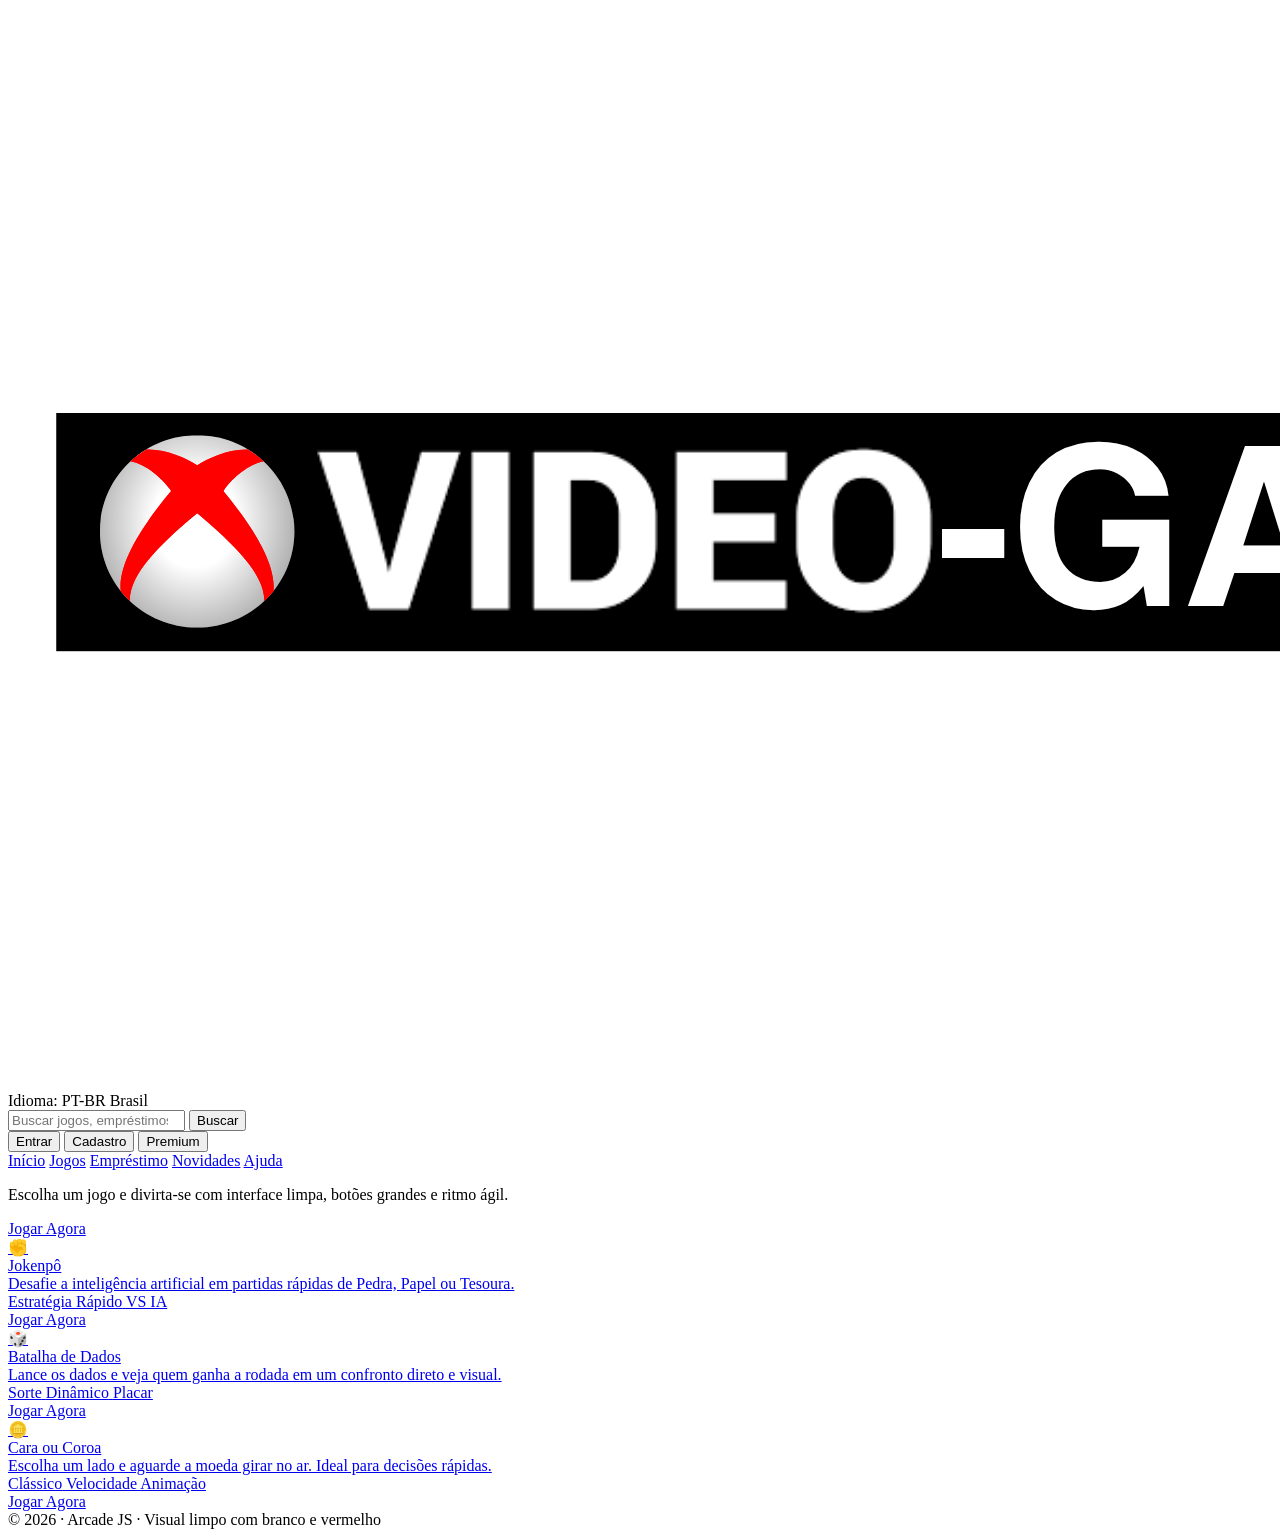
==== trabalhoAvaliativo-1/index.html @ e7d84b0f "Add files via upload" ====
﻿<!DOCTYPE html>
<html lang="pt-BR">
<head>
  <meta charset="UTF-8" />
  <meta name="viewport" content="width=device-width, initial-scale=1.0" />
  <title>Arcade JS | Jogos</title>
  <link rel="stylesheet" href="../CSS/main.css" />
</head>
<body class="page-home">
  <main>
    <header class="page-header">
      <div class="topbar">
        <div class="topbar-left">
          <img class="brand-logo" src="assets/img/logo.png" alt="Logo Arcade JS" />
          <div class="topbar-info">
            <span class="topbar-item">Idioma: PT-BR</span>
            <span class="topbar-item">Brasil</span>
          </div>
        </div>

        <form class="search-form" action="#" method="get">
          <input class="search-input" type="search" placeholder="Buscar jogos, empréstimos ou novidades" />
          <button class="search-button" type="submit">Buscar</button>
        </form>

        <div class="topbar-actions">
          <button class="header-btn">Entrar</button>
          <button class="header-btn primary">Cadastro</button>
          <button class="header-btn premium">Premium</button>
        </div>
      </div>

      <nav class="main-nav">
        <a href="#">Início</a>
        <a href="#">Jogos</a>
        <a href="#">Empréstimo</a>
        <a href="#">Novidades</a>
        <a href="#">Ajuda</a>
      </nav>
    </header>

    <section class="banner">
      <p>Escolha um jogo e divirta-se com interface limpa, botões grandes e ritmo ágil.</p>
      <a class="card-action" href="jokenpo.html">Jogar Agora</a>
    </section>

    <section class="grid-cards">
      <a class="game-card" href="jokenpo.html">
        <div class="game-card-icon">✊</div>
        <div class="game-card-title">Jokenpô</div>
        <div class="game-card-desc">Desafie a inteligência artificial em partidas rápidas de Pedra, Papel ou Tesoura.</div>
        <div class="game-card-tags">
          <span class="tag">Estratégia</span>
          <span class="tag">Rápido</span>
          <span class="tag">VS IA</span>
        </div>
        <div class="card-action">Jogar Agora</div>
      </a>

      <a class="game-card" href="dados.html">
        <div class="game-card-icon">🎲</div>
        <div class="game-card-title">Batalha de Dados</div>
        <div class="game-card-desc">Lance os dados e veja quem ganha a rodada em um confronto direto e visual.</div>
        <div class="game-card-tags">
          <span class="tag">Sorte</span>
          <span class="tag">Dinâmico</span>
          <span class="tag">Placar</span>
        </div>
        <div class="card-action">Jogar Agora</div>
      </a>

      <a class="game-card" href="caraocoroa.html">
        <div class="game-card-icon">🪙</div>
        <div class="game-card-title">Cara ou Coroa</div>
        <div class="game-card-desc">Escolha um lado e aguarde a moeda girar no ar. Ideal para decisões rápidas.</div>
        <div class="game-card-tags">
          <span class="tag">Clássico</span>
          <span class="tag">Velocidade</span>
          <span class="tag">Animação</span>
        </div>
        <div class="card-action">Jogar Agora</div>
      </a>
    </section>
  </main>

  <footer class="footer">© 2026 · Arcade JS · Visual limpo com branco e vermelho</footer>
</body>
</html>
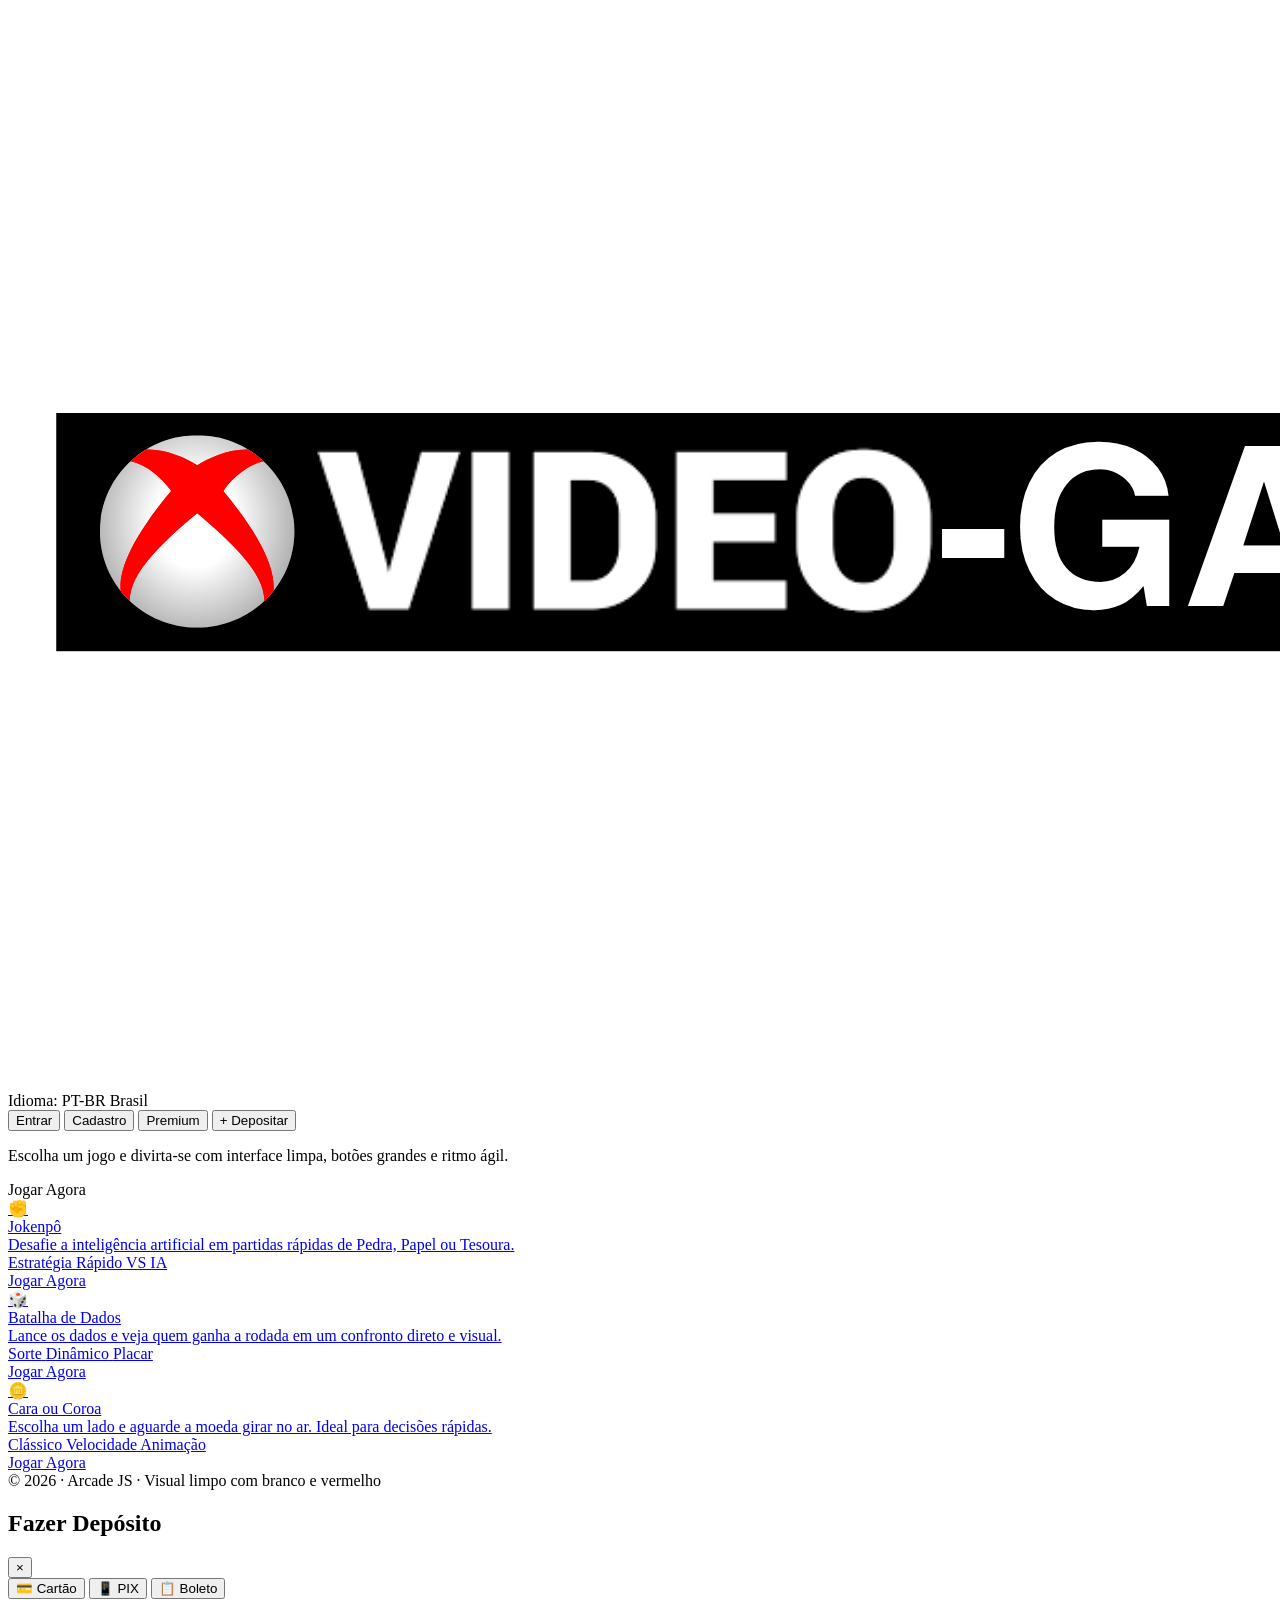
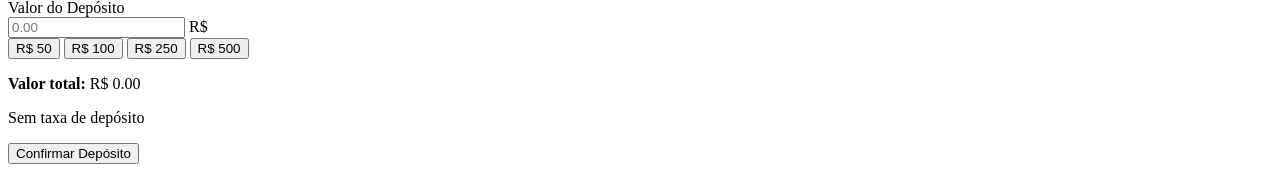
==== commit 876e380f: "Add files via upload" ====
--- a/trabalhoAvaliativo-1/index.html
+++ b/trabalhoAvaliativo-1/index.html
@@ -18,30 +18,24 @@
           </div>
         </div>
 
-        <form class="search-form" action="#" method="get">
-          <input class="search-input" type="search" placeholder="Buscar jogos, empréstimos ou novidades" />
-          <button class="search-button" type="submit">Buscar</button>
-        </form>
+  
 
         <div class="topbar-actions">
           <button class="header-btn">Entrar</button>
           <button class="header-btn primary">Cadastro</button>
           <button class="header-btn premium">Premium</button>
+          <button id="deposit-button" class="deposit-button">+ Depositar</button>
         </div>
       </div>
 
       <nav class="main-nav">
-        <a href="#">Início</a>
-        <a href="#">Jogos</a>
-        <a href="#">Empréstimo</a>
-        <a href="#">Novidades</a>
-        <a href="#">Ajuda</a>
+      
       </nav>
     </header>
 
     <section class="banner">
       <p>Escolha um jogo e divirta-se com interface limpa, botões grandes e ritmo ágil.</p>
-      <a class="card-action" href="jokenpo.html">Jogar Agora</a>
+      <a class="card-action">Jogar Agora</a>
     </section>
 
     <section class="grid-cards">
@@ -84,5 +78,40 @@
   </main>
 
   <footer class="footer">© 2026 · Arcade JS · Visual limpo com branco e vermelho</footer>
+
+  <div id="deposit-modal" class="modal">
+      <div class="modal-content">
+          <div class="modal-header">
+              <h2>Fazer Depósito</h2>
+              <button class="close-btn" id="close-modal">&times;</button>
+          </div>
+          <div class="modal-body">
+              <div class="deposit-methods">
+                  <button class="method-btn selected" data-method="cartao">💳 Cartão</button>
+                  <button class="method-btn" data-method="pix">📱 PIX</button>
+                  <button class="method-btn" data-method="boleto">📋 Boleto</button>
+              </div>
+              <div class="deposit-form">
+                  <label>Valor do Depósito</label>
+                  <div class="amount-input-group">
+                      <input type="number" id="deposit-amount" placeholder="0.00" min="10" step="0.01">
+                      <span class="currency">R$</span>
+                  </div>
+                  <div class="quick-amounts">
+                      <button class="quick-amount" data-amount="50">R$ 50</button>
+                      <button class="quick-amount" data-amount="100">R$ 100</button>
+                      <button class="quick-amount" data-amount="250">R$ 250</button>
+                      <button class="quick-amount" data-amount="500">R$ 500</button>
+                  </div>
+                  <div class="deposit-info">
+                      <p><strong>Valor total:</strong> R$ <span id="total-amount">0.00</span></p>
+                      <p class="fee">Sem taxa de depósito</p>
+                  </div>
+                  <button id="confirm-deposit" class="confirm-btn">Confirmar Depósito</button>
+                  <p class="modal-message" id="modal-message"></p>
+              </div>
+          </div>
+      </div>
+  </div>
 </body>
 </html>
